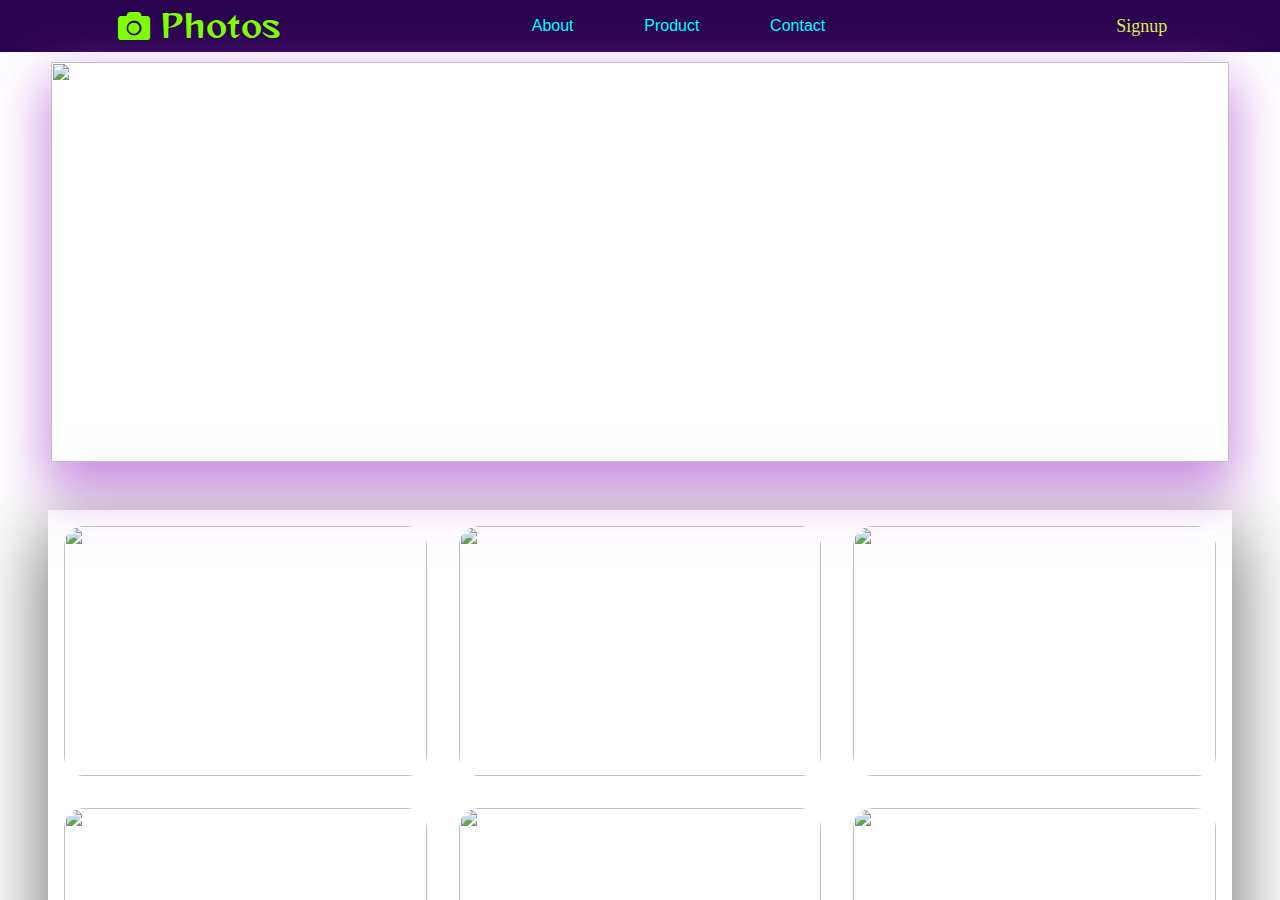
==== grid/index.html @ 0b85cf20 "initial commit" ====
<!DOCTYPE html>
<html lang="en">
  <head>
    <meta charset="UTF-8" />
    <meta http-equiv="X-UA-Compatible" content="IE=edge" />
    <meta name="viewport" content="width=device-width, initial-scale=1.0" />
    <link rel="stylesheet" href="style.css" />
    <link rel="preconnect" href="https://fonts.gstatic.com" />
    <link
      href="https://fonts.googleapis.com/css2?family=Reggae+One&display=swap"
      rel="stylesheet"
    />
    <link
      href="https://cdnjs.cloudflare.com/ajax/libs/font-awesome/5.14.0/css/all.css"
      rel="stylesheet"
    />
    <!--load all styles -->

    <title>Home Page with Html And Css</title>
  </head>
  <body>
    <div class="wrap">
      <nav>
        <a href="#" class="icon"><i class="fas fa-camera"></i>Photos</a>
        <ul>
          <li><a href="#">About</a></li>
          <li><a href="#">Product</a></li>
          <li><a href="#">Contact</a></li>
        </ul>
        <a class="signup" href="#">Signup</a>
      </nav>
      <div class="images">
        <img
          class="one"
          src="https://images.unsplash.com/photo-1614591276564-7b3e69347a48?ixid=MXwxMjA3fDB8MHx0b3BpYy1mZWVkfDExfEZ6bzN6dU9ITjZ3fHxlbnwwfHx8&ixlib=rb-1.2.1&auto=format&fit=crop&w=600&q=60"
          alt=""
        />
        <img
          class="two"
          src="https://images.unsplash.com/photo-1614680889612-d82e69f49ea2?ixid=MXwxMjA3fDB8MHxwaG90by1wYWdlfHx8fGVufDB8fHw%3D&ixlib=rb-1.2.1&auto=format&fit=crop&w=634&q=80"
          alt=""
        />
        <img
          class="three"
          src="https://images.unsplash.com/photo-1556634202-129a046351c0?ixid=MXwxMjA3fDB8MHx0b3BpYy1mZWVkfDIwfGJvOGpRS1RhRTBZfHxlbnwwfHx8&ixlib=rb-1.2.1&auto=format&fit=crop&w=600&q=60"
          alt=""
        />
        <img
          class="four"
          src="https://images.unsplash.com/photo-1581458757326-85b0f873caa9?ixid=MXwxMjA3fDB8MHx0b3BpYy1mZWVkfDI3fGJvOGpRS1RhRTBZfHxlbnwwfHx8&ixlib=rb-1.2.1&auto=format&fit=crop&w=600&q=60"
          alt=""
        />
      </div>
      <div class="container">
        <div>
          <img
            src="https://images.unsplash.com/photo-1614179924047-e1ab49a0a0cf?ixid=MXwxMjA3fDB8MHx0b3BpYy1mZWVkfDE0fEo5eXJQYUhYUlFZfHxlbnwwfHx8&ixlib=rb-1.2.1&auto=format&fit=crop&w=600&q=60"
            alt=""
          />
          <i class="fas fa-camera-retro"></i>
        </div>
        <div>
          <img
            src="https://images.unsplash.com/photo-1612838498594-604604e06c92?ixid=MXwxMjA3fDB8MHx0b3BpYy1mZWVkfDI0fEo5eXJQYUhYUlFZfHxlbnwwfHx8&ixlib=rb-1.2.1&auto=format&fit=crop&w=600&q=60"
            alt=""
          />
          <i class="fas fa-camera-retro"></i>
        </div>
        <div>
          <img
            src="https://images.unsplash.com/photo-1585648062858-04d334c9354f?ixlib=rb-1.2.1&ixid=MXwxMjA3fDB8MHxwaG90by1yZWxhdGVkfDN8fHxlbnwwfHx8&auto=format&fit=crop&w=600&q=60"
            alt=""
          />
          <i class="fas fa-camera-retro"></i>
        </div>
        <div>
          <img
            src="https://images.unsplash.com/flagged/photo-1579750481098-8b3a62c9b85d?ixlib=rb-1.2.1&ixid=MXwxMjA3fDB8MHxwaG90by1yZWxhdGVkfDF8fHxlbnwwfHx8&auto=format&fit=crop&w=600&q=60"
            alt=""
          />
          <i class="fas fa-camera-retro"></i>
        </div>
        <div>
          <img
            src="https://images.unsplash.com/photo-1484249326436-4e8628de5c54?ixlib=rb-1.2.1&ixid=MXwxMjA3fDB8MHxwaG90by1yZWxhdGVkfDEyfHx8ZW58MHx8fA%3D%3D&auto=format&fit=crop&w=600&q=60"
            alt=""
          />
          <i class="fas fa-camera-retro"></i>
        </div>
        <div>
          <img
            src="https://images.unsplash.com/photo-1477160739634-171ff0343882?ixlib=rb-1.2.1&ixid=MXwxMjA3fDB8MHxwaG90by1yZWxhdGVkfDl8fHxlbnwwfHx8&auto=format&fit=crop&w=600&q=60"
            alt=""
          />
          <i class="fas fa-camera-retro"></i>
        </div>
      </div>
      <footer>@copyright</footer>
    </div>
  </body>
</html>
---- grid/style.css ----
* {
  margin: 0%;
  padding: 0%;
}
.container {
  width: 90%;
  margin: 3rem auto;
  padding: 1rem;
  display: grid;
  /* grid-template-columns: 200px 200px 200px 200px; */
  /* grid-template-columns: repeat(4, 1fr); */
  grid-template-columns: repeat(auto-fill, minmax(300px, 1fr));
  /* row-gap: 10px;
  column-gap: 10px; */
  gap: 2rem;
  grid-auto-columns: minmax(250px, auto);
  grid-auto-rows: minmax(250px, auto);
  box-shadow: rgba(0, 0, 0, 0.56) 0px 22px 70px 4px;
}

.container div img {
  height: 100%;
  width: 100%;
  border-radius: 20px;
}

.container div img:hover {
  opacity: 50%;
  filter: grayscale(50%);
  cursor: pointer;
  transition: 0.3s;
  box-shadow: rgba(236, 4, 4, 0.856) 0px 19px 38px,
    rgba(20, 211, 163, 0.781) 0px 15px 12px;
}

.wrap {
  background-color: #ffffff;
  width: 100%;
  height: 100vh;
  overflow-y: scroll;
  overflow-x: hidden;
}

nav {
  min-height: 3rem;
  background-color: rgb(43, 4, 80);
  text-decoration: none;
  width: 100vw;
  display: flex;
  font-size: 1rem;
  font-family: -apple-system, BlinkMacSystemFont, "Segoe UI", Roboto, Oxygen,
    Ubuntu, Cantarell, "Open Sans", "Helvetica Neue", sans-serif;
  align-items: center;
  justify-content: space-around;
}

a {
  text-decoration: none;
  color: aqua;
}

a:hover {
  /* background: #91877b; */
  text-shadow: 0 1px 0 rgba(141, 230, 241, 0.918);
}
a.signup {
  text-shadow: none;
  text-decoration: none;
  font-family: Georgia, "Times New Roman", Times, serif;
  color: rgb(218, 241, 83);
  font-size: large;
  padding: 5px;
}

a.signup:hover {
  border: 2px solid #ffffff;
  transform: scale(1);
  box-shadow: #e9eb82 0px 8px 5px -3px;
}

.icon {
  color: chartreuse;
  /* margin-left: -2rem; */
  font-family: "Reggae One", cursive;
  font-size: 2rem;
}

.icon:hover {
  text-shadow: 1px 1px 2px rgb(235, 121, 121), 0 0 1em blue, 0 0 0.2em blue;
}

ul {
  list-style: none;
  display: flex;
  justify-content: space-evenly;
  width: 400px;
  font-size: 1rem;
  font-family: "Noto Sans SC", sans-serif;
}

li {
  padding-right: 35px;
}

nav i {
  color: chartreuse;
  margin: 10px;
}
.container div {
  position: relative;
}

.images {
  position: relative;
  width: 92%;
  height: 400px;
  margin: 10px auto;
  box-shadow: rgba(176, 84, 212, 0.685) 0px 22px 50px 5px;
}

.images img {
  width: 100%;
  height: 100%;
  position: absolute;
  animation: fadeInNew ease-in-out infinite 12s;
}

.images img:nth-of-type(1) {
  animation-delay: 9s;
}
.images img:nth-of-type(2) {
  animation-delay: 6s;
}
.images img:nth-of-type(3) {
  animation-delay: 3s;
}
.images img:nth-of-type(4) {
  animation-delay: 0s;
}

@keyframes fadeInNew {
  0% {
    opacity: 1;
  }
  17% {
    opacity: 1;
  }
  25% {
    opacity: 0;
  }
  92% {
    opacity: 0;
  }
  100% {
    opacity: 1;
  }
}

.container div i {
  position: absolute;
  left: 50%;
  top: 50%;
  color: rgb(224, 248, 10);
  font-size: 1.5rem;
  transition: 0.3s;
  transform: scale(0);
}

.container div:hover i {
  transform: scale(2);
}

@media screen and (max-width: 780px) {
  nav {
    width: 100vw;
    position: relative;
    justify-content: center;
  }
  ul {
    display: flex;
    font-size: 1rem;
  }
}
@media screen and (max-width: 690px) {
  nav {
    width: 100vw;
    position: relative;
    justify-content: center;
    font-size: 1rem;
  }
  ul {
    display: flex;
    font-size: 1rem;
  }
}

@media screen and (max-width: 660px) {
  /* .wrap {
    width: 100vw;
  } */
  nav {
    width: 100%;
    position: relative;
    font-size: 1rem;
    justify-content: center;
  }
  ul {
    display: flex;
    width: 350px;
  }
  li {
    padding-right: 20px;
  }
}

@media screen and (max-width: 590px) {
  nav {
    width: 100%;
    position: relative;
    /* font-size: 1rem; */
    justify-content: center;
    /* padding: 0 10px; */
  }
  ul {
    display: flex;
    width: 300px;
    padding: 0 10px;
  }
  li {
    padding-right: 20px;
  }
}

@media screen and (max-width: 555px) {
  /* .wrap {
    width: 100vw;
  } */
  nav {
    flex-direction: column;
    /* align-items: center; */
    justify-content: center;
    width: 100%;
    position: relative;
  }
  ul {
    flex-direction: column;
    align-items: center;
  }
  li {
    padding: unset;
  }
  a {
    text-align: center;
  }
  .icon {
    background-color: aliceblue;
    width: 100%;
    color: black;
    font-size: 1.5rem;
  }
}
footer {
  position: relative;
  height: 30px;
  width: 100%;
  bottom: 10px;
  background-color: rgb(43, 4, 80);
  text-align: center;
  color: floralwhite;
}
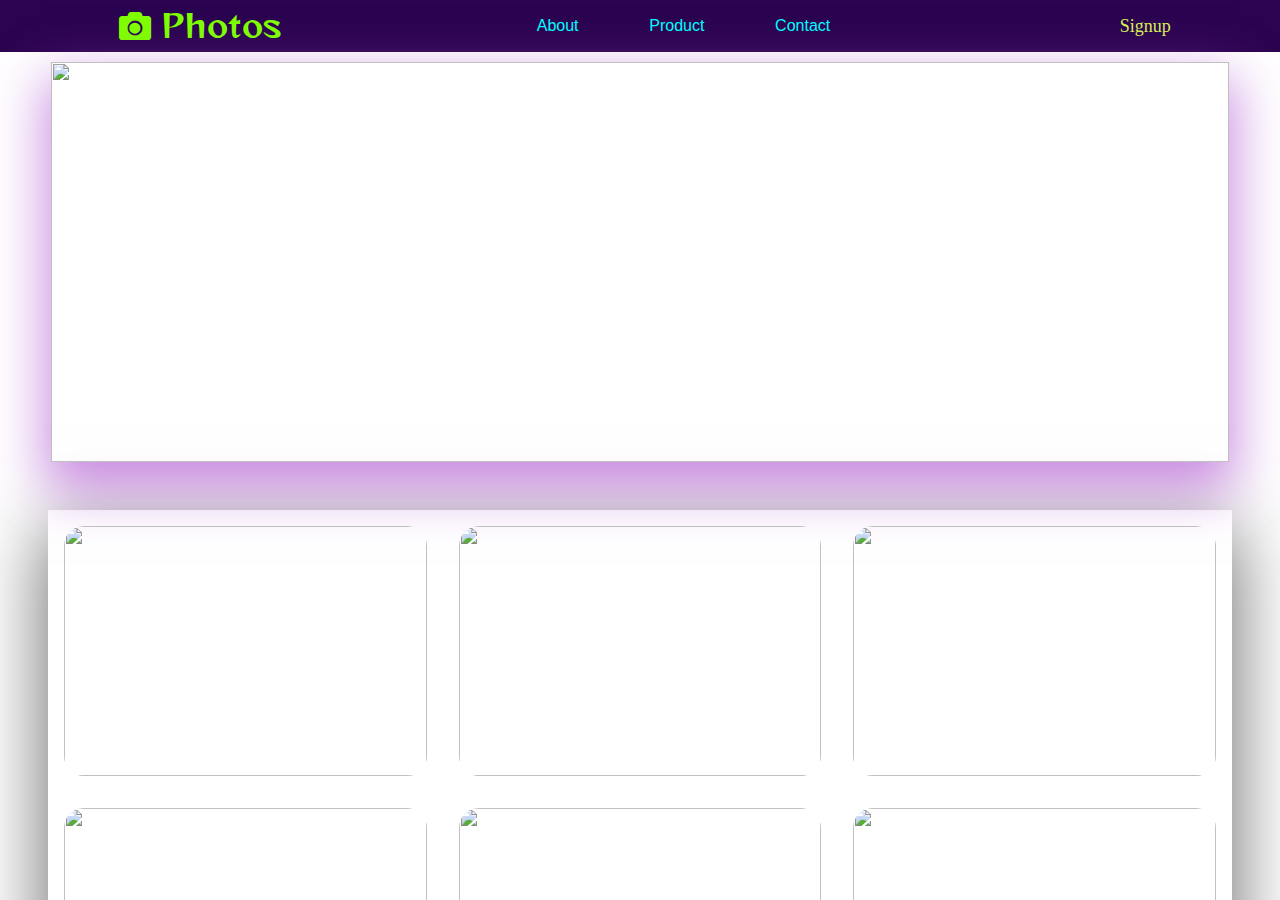
==== commit 3ecb0a29: "new images added" ====
--- a/grid/index.html
+++ b/grid/index.html
@@ -94,6 +94,34 @@
           />
           <i class="fas fa-camera-retro"></i>
         </div>
+        <div>
+          <img
+            src="https://images.unsplash.com/photo-1465188466731-618dfc07a57d?ixid=MXwxMjA3fDB8MHxwaG90by1wYWdlfHx8fGVufDB8fHw%3D&ixlib=rb-1.2.1&auto=format&fit=crop&w=1050&q=80"
+            alt=""
+          />
+          <i class="fas fa-camera-retro"></i>
+        </div>
+        <div>
+          <img
+            src="https://images.unsplash.com/photo-1614069554270-04e7f7f0138e?ixid=MXwxMjA3fDB8MHxwcm9maWxlLXBhZ2V8Nnx8fGVufDB8fHw%3D&ixlib=rb-1.2.1&auto=format&fit=crop&w=600&q=60"
+            alt=""
+          />
+          <i class="fas fa-camera-retro"></i>
+        </div>
+        <div>
+          <img
+            alt=""
+            src="https://images.unsplash.com/photo-1542028457068-736edcec3ab5?ixid=MXwxMjA3fDB8MHxwaG90by1wYWdlfHx8fGVufDB8fHw%3D&ixlib=rb-1.2.1&auto=format&fit=crop&w=634&q=80"
+          />
+          <i class="fas fa-camera-retro"></i>
+        </div>
+        <div>
+          <img
+            alt=""
+            src="https://images.unsplash.com/photo-1602901626153-55569061a777?ixid=MXwxMjA3fDB8MHxwcm9maWxlLXBhZ2V8N3x8fGVufDB8fHw%3D&ixlib=rb-1.2.1&auto=format&fit=crop&w=600&q=60"
+          />
+          <i class="fas fa-camera-retro"></i>
+        </div>
       </div>
       <footer>@copyright</footer>
     </div>
--- a/grid/style.css
+++ b/grid/style.css
@@ -61,7 +61,8 @@
 
 a:hover {
   /* background: #91877b; */
-  text-shadow: 0 1px 0 rgba(141, 230, 241, 0.918);
+  text-shadow: 0 1px 0 rgba(80, 214, 231, 0.918);
+  font-size: 1.2rem;
 }
 a.signup {
   text-shadow: none;
@@ -69,7 +70,7 @@
   font-family: Georgia, "Times New Roman", Times, serif;
   color: rgb(218, 241, 83);
   font-size: large;
-  padding: 5px;
+  padding: 5px none;
 }
 
 a.signup:hover {
@@ -241,10 +242,12 @@
     justify-content: center;
     width: 100%;
     position: relative;
+    padding-bottom: 1rem;
   }
   ul {
     flex-direction: column;
     align-items: center;
+    padding-top: 10px;
   }
   li {
     padding: unset;
@@ -258,6 +261,10 @@
     color: black;
     font-size: 1.5rem;
   }
+  /* nav a.signup {
+    padding-bottom: 20px;
+    border: none;
+  } */
 }
 footer {
   position: relative;
